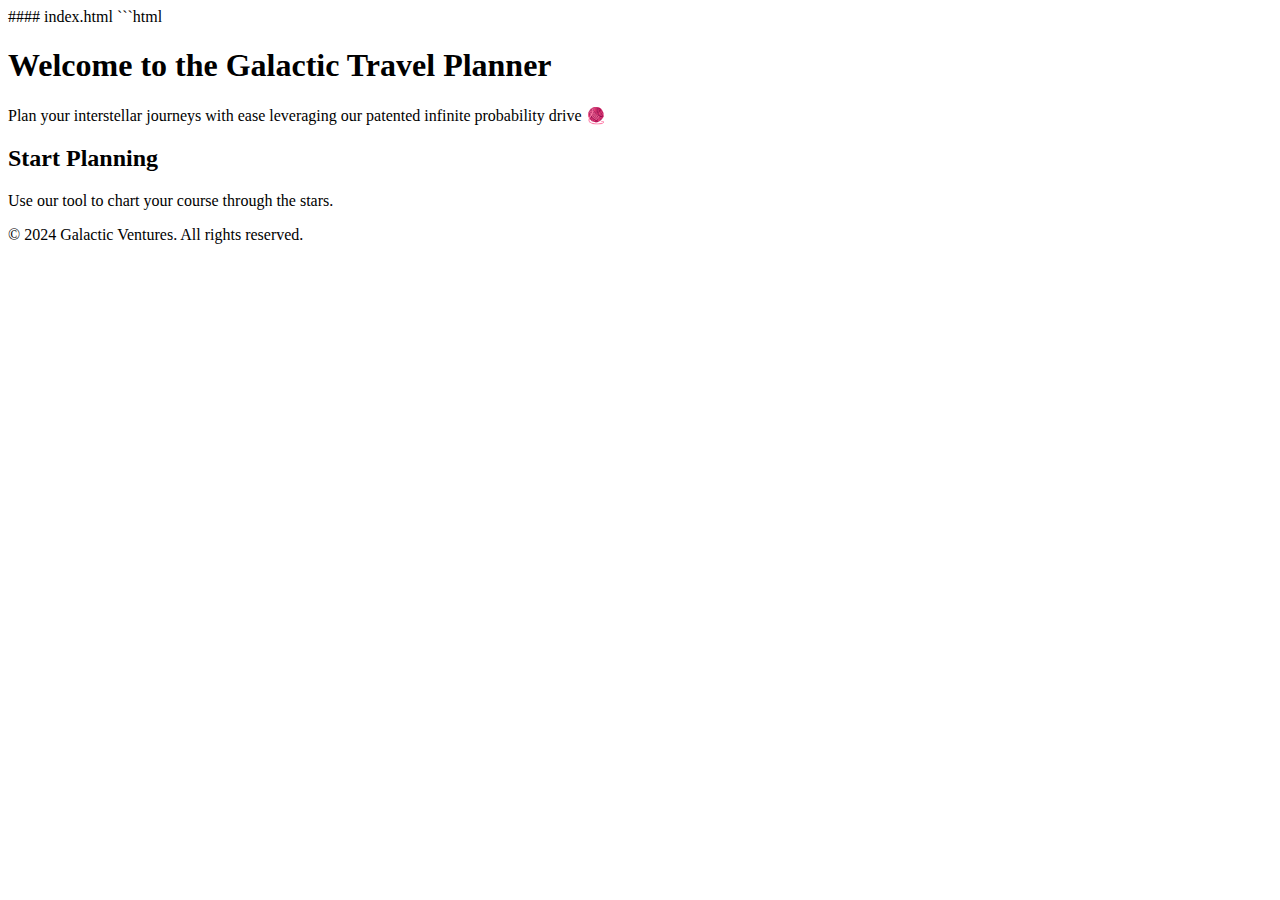
==== index.html @ 27a7b8a6 "Create index.html" ====
#### index.html
```html
<!DOCTYPE html>
<html lang="en">
<head>
    <meta charset="UTF-8">
    <meta name="viewport" content="width=device-width, initial-scale=1.0">
    <title>Galactic Ventures - Galactic Travel Planner</title>
    <link rel="stylesheet" href="style.css">
</head>
<body>
    <header>
        <h1>Welcome to the Galactic Travel Planner</h1>
        <p>Plan your interstellar journeys with ease leveraging our patented infinite probability drive 🧶</p>
    </header>
    <main>
        <section id="planner">
            <h2>Start Planning</h2>
            <p>Use our tool to chart your course through the stars.</p>
            <!-- Planner UI will go here -->
        </section>
    </main>
    <footer>
        <p>&copy; 2024 Galactic Ventures. All rights reserved.</p>
    </footer>
    <script src="script.js"></script>
</body>
</html>
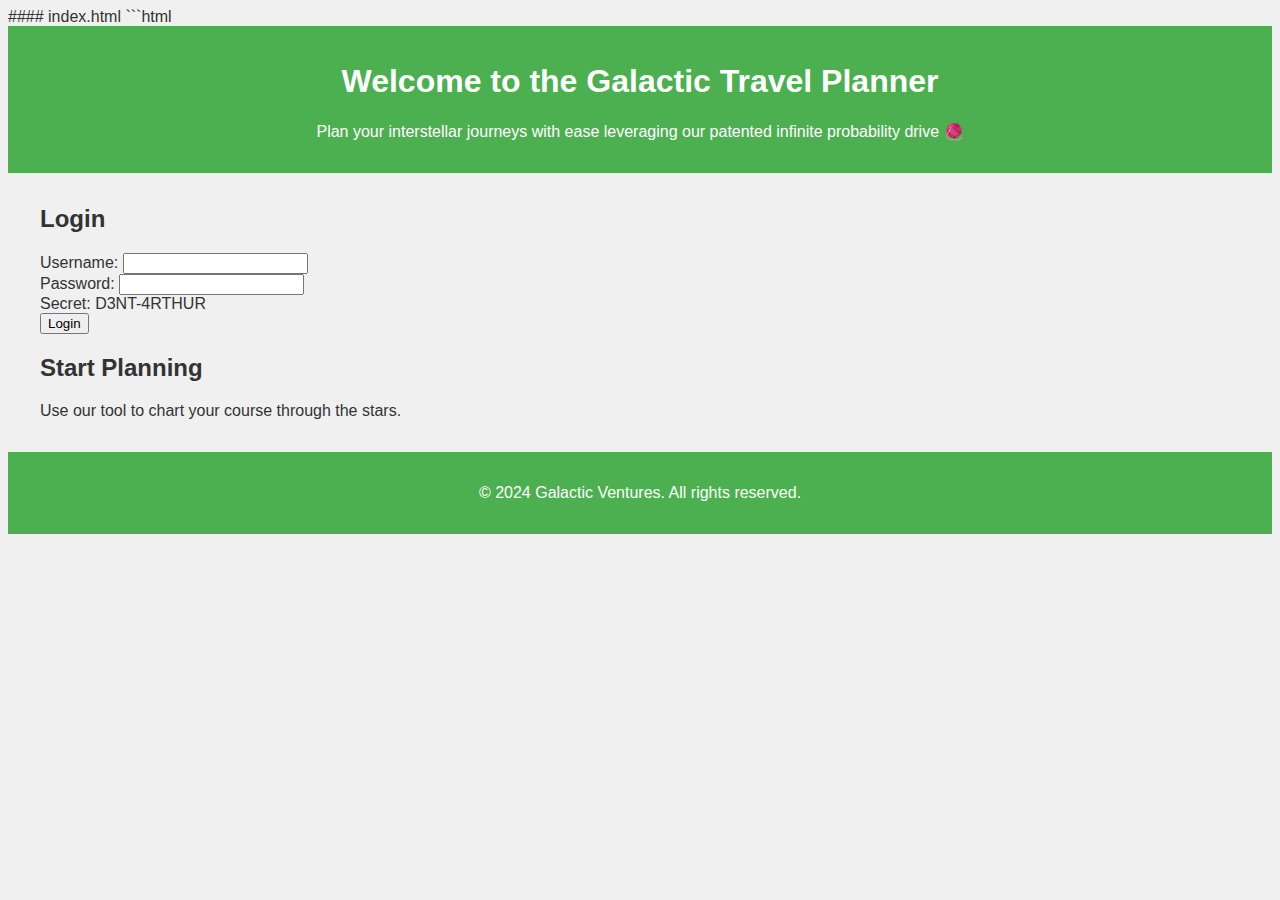
==== commit 545969dc: "Update index.html" ====
--- a/index.html
+++ b/index.html
@@ -15,7 +15,25 @@
         <p>Plan your interstellar journeys with ease leveraging our patented infinite probability drive 🧶</p>
     </header>
     <main>
+        <section id="login">
+            <h2>Login</h2>
+            <form id="login-form">
+                <div class="form-group">
+                    <label for="username">Username:</label>
+                    <input type="text" id="username" name="username" required>
+                </div>
+                <div class="form-group">
+                    <label for="password">Password:</label>
+                    <input type="password" id="password" name="password" required>
+                </div>
+                <div class="form-group">
+                    <label for="secret">Secret: D3NT-4RTHUR</label>
+                </div>
+                <button type="submit">Login</button>
+            </form>
+        </section>
         <section id="planner">
+            
             <h2>Start Planning</h2>
             <p>Use our tool to chart your course through the stars.</p>
             <!-- Planner UI will go here -->
--- a/style.css
+++ b/style.css
@@ -0,0 +1,23 @@
+body {
+    font-family: Arial, sans-serif;
+    background-color: #f0f0f0;
+    color: #333;
+}
+
+header {
+    background-color: #4CAF50;
+    color: white;
+    padding: 1em;
+    text-align: center;
+}
+
+main {
+    margin: 2em;
+}
+
+footer {
+    text-align: center;
+    padding: 1em;
+    background-color: #4CAF50;
+    color: white;
+}
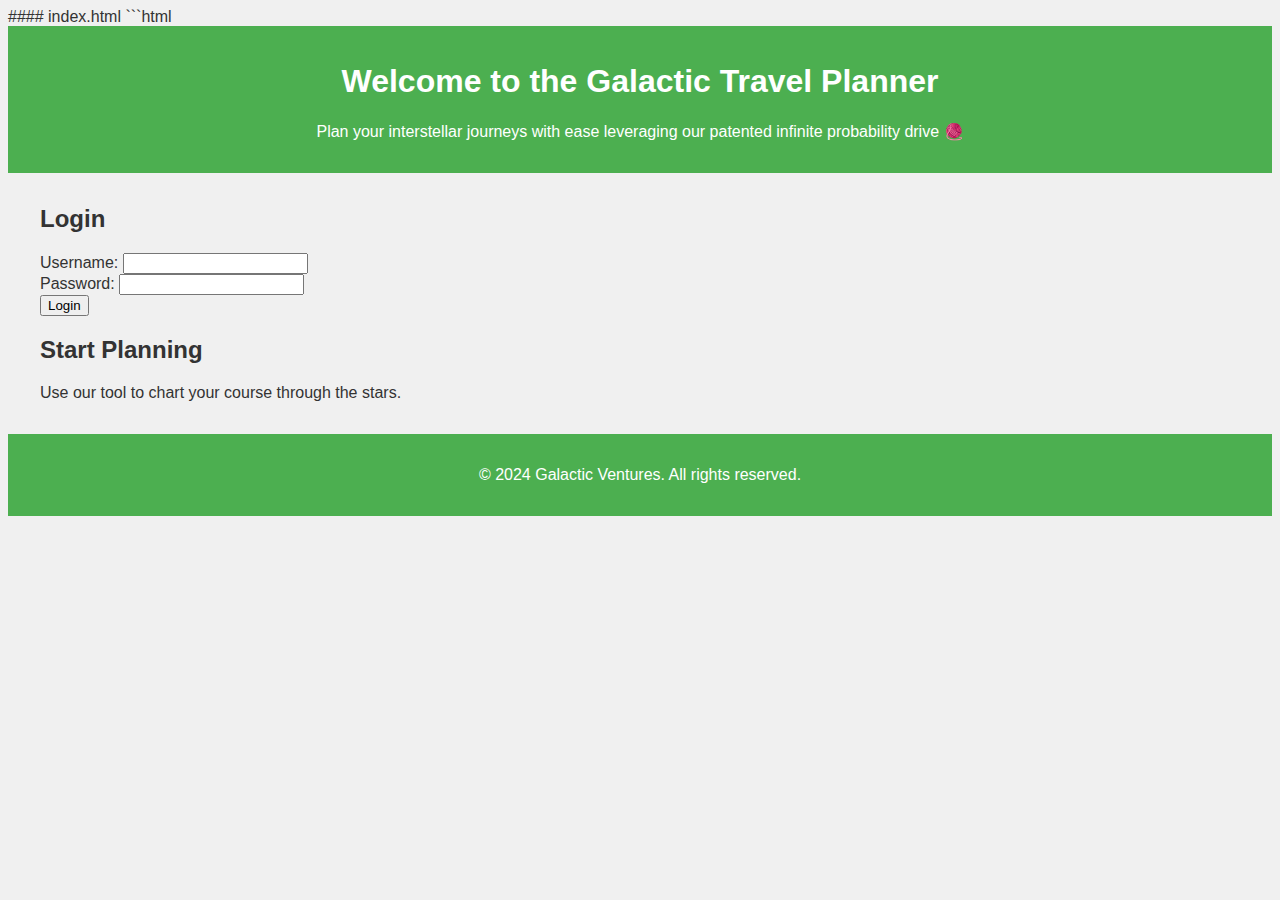
==== commit 60563a1a: "Update index.html" ====
--- a/index.html
+++ b/index.html
@@ -26,9 +26,6 @@
                     <label for="password">Password:</label>
                     <input type="password" id="password" name="password" required>
                 </div>
-                <div class="form-group">
-                    <label for="secret">Secret: D3NT-4RTHUR</label>
-                </div>
                 <button type="submit">Login</button>
             </form>
         </section>
